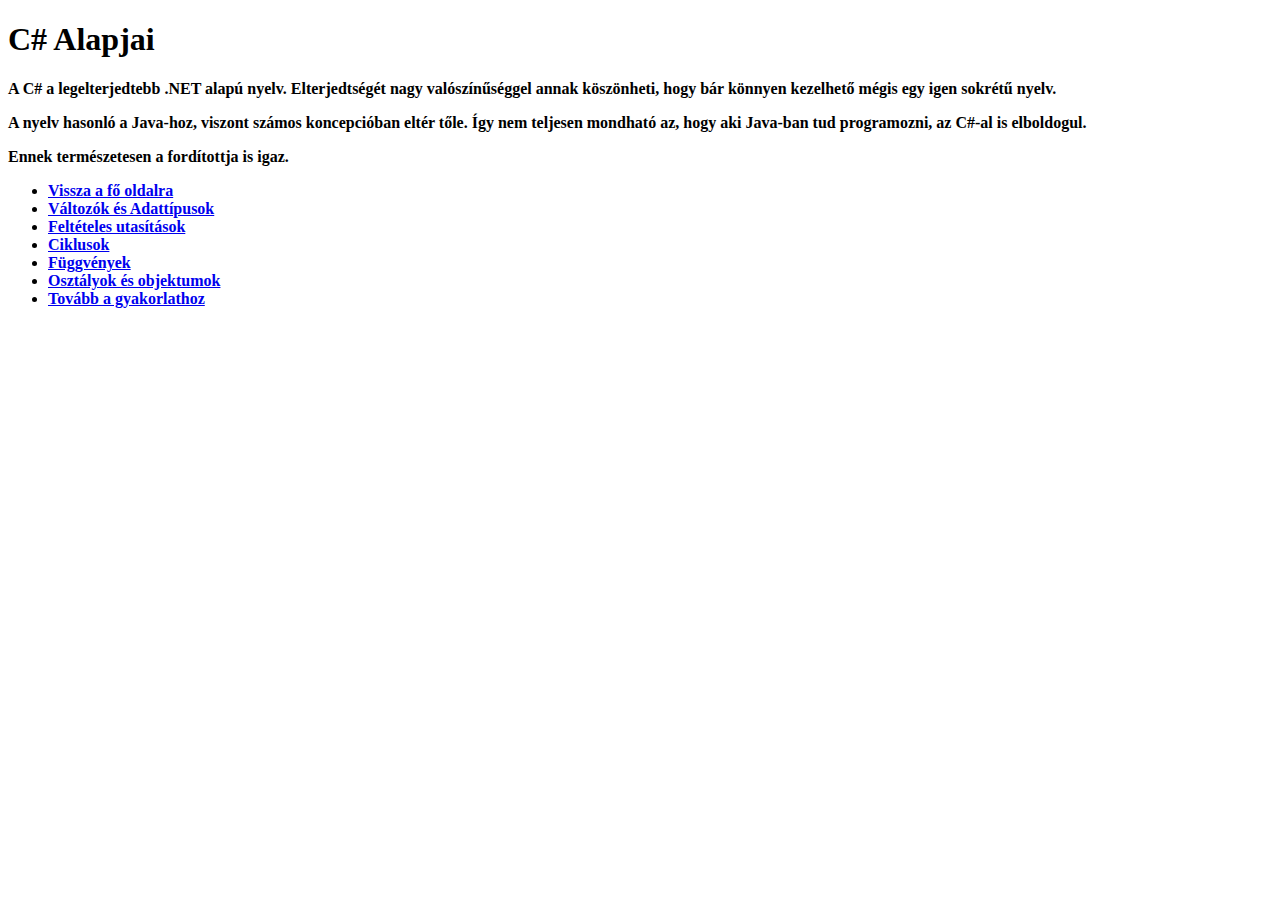
==== index.html @ 70ecdee7 "kutya" ====
<!DOCTYPE html>
<html lang="hu">

    <meta charset="UTF-8">
    <meta name="viewport" content="width=device-width, initial-scale=1.0">
<link rel="stylesheet" type="text/css" href="style.css" />
    <title>C# Alapok</title>

</head>
<body>
    <strong>
    <header>
        <h1>C# Alapjai</h1>
        <p>A C# a legelterjedtebb .NET alapú nyelv. Elterjedtségét nagy valószínűséggel annak köszönheti, hogy bár könnyen kezelhető mégis egy igen sokrétű nyelv.</p>
        <p>A nyelv hasonló a Java-hoz, viszont számos koncepcióban eltér tőle. Így nem teljesen mondható az, hogy aki Java-ban tud programozni, az C#-al is elboldogul.</p>
        <p>Ennek természetesen a fordítottja is igaz.</p>
    </header>
    <nav>
        <ul>
            <li><a href="index.html">Vissza a fő oldalra</a></li>
            <li><a href="gyak .html">Változók és Adattípusok</a></li>
            <li><a href="alapok .html"> Feltételes utasítások</a></li>
            <li><a href="index.html">Ciklusok</a></li>
            <li><a href="gyak .html">Függvények</a></li>
            <li><a href="alapok .html">Osztályok és objektumok</a></li>
            <li><a href="gyak .html">Tovább a gyakorlathoz</a></li>
        </ul>
    </nav>
    <main>

</body>
</html>
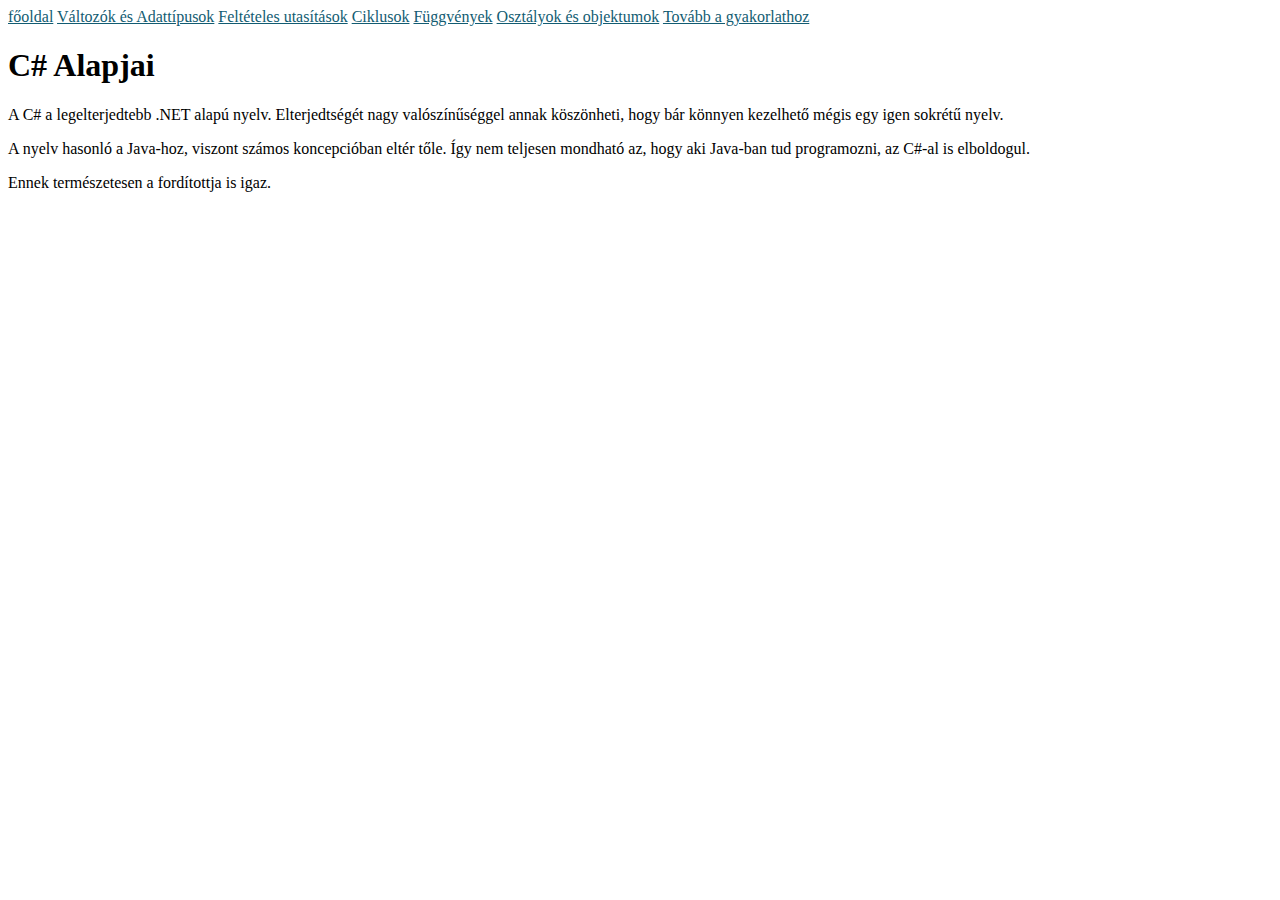
==== commit 0aa86bf5: "tanarur javitotta" ====
--- a/index.html
+++ b/index.html
@@ -1,32 +1,34 @@
 <!DOCTYPE html>
 <html lang="hu">
-
-    <meta charset="UTF-8">
-    <meta name="viewport" content="width=device-width, initial-scale=1.0">
-<link rel="stylesheet" type="text/css" href="style.css" />
+  <head>
+    <meta charset="UTF-8" />
+    <meta name="viewport" content="width=device-width, initial-scale=1.0" />
+    <link rel="stylesheet" type="text/css" href="style.css" />
     <title>C# Alapok</title>
-
-</head>
-<body>
-    <strong>
+  </head>
+  <body>
+    <nav>
+      <a href="index.html">főoldal</a>
+      <a href="gyak.html">Változók és Adattípusok</a>
+      <a href="alapok.html">Feltételes utasítások</a>
+      <a href="index.html">Ciklusok</a>
+      <a href="gyak.html">Függvények</a>
+      <a href="alapok.html">Osztályok és objektumok</a>
+      <a href="gyak.html">Tovább a gyakorlathoz</a>
+    </nav>
     <header>
-        <h1>C# Alapjai</h1>
-        <p>A C# a legelterjedtebb .NET alapú nyelv. Elterjedtségét nagy valószínűséggel annak köszönheti, hogy bár könnyen kezelhető mégis egy igen sokrétű nyelv.</p>
-        <p>A nyelv hasonló a Java-hoz, viszont számos koncepcióban eltér tőle. Így nem teljesen mondható az, hogy aki Java-ban tud programozni, az C#-al is elboldogul.</p>
-        <p>Ennek természetesen a fordítottja is igaz.</p>
+      <h1>C# Alapjai</h1>
+      <p>
+        A C# a legelterjedtebb .NET alapú nyelv. Elterjedtségét nagy
+        valószínűséggel annak köszönheti, hogy bár könnyen kezelhető mégis egy
+        igen sokrétű nyelv.
+      </p>
+      <p>
+        A nyelv hasonló a Java-hoz, viszont számos koncepcióban eltér tőle. Így
+        nem teljesen mondható az, hogy aki Java-ban tud programozni, az C#-al is
+        elboldogul.
+      </p>
+      <p>Ennek természetesen a fordítottja is igaz.</p>
     </header>
-    <nav>
-        <ul>
-            <li><a href="index.html">Vissza a fő oldalra</a></li>
-            <li><a href="gyak .html">Változók és Adattípusok</a></li>
-            <li><a href="alapok .html"> Feltételes utasítások</a></li>
-            <li><a href="index.html">Ciklusok</a></li>
-            <li><a href="gyak .html">Függvények</a></li>
-            <li><a href="alapok .html">Osztályok és objektumok</a></li>
-            <li><a href="gyak .html">Tovább a gyakorlathoz</a></li>
-        </ul>
-    </nav>
-    <main>
-
-</body>
-</html>+  </body>
+</html>
--- a/style.css
+++ b/style.css
@@ -0,0 +1,3 @@
+a{
+    color: rgb(18, 92, 114);
+}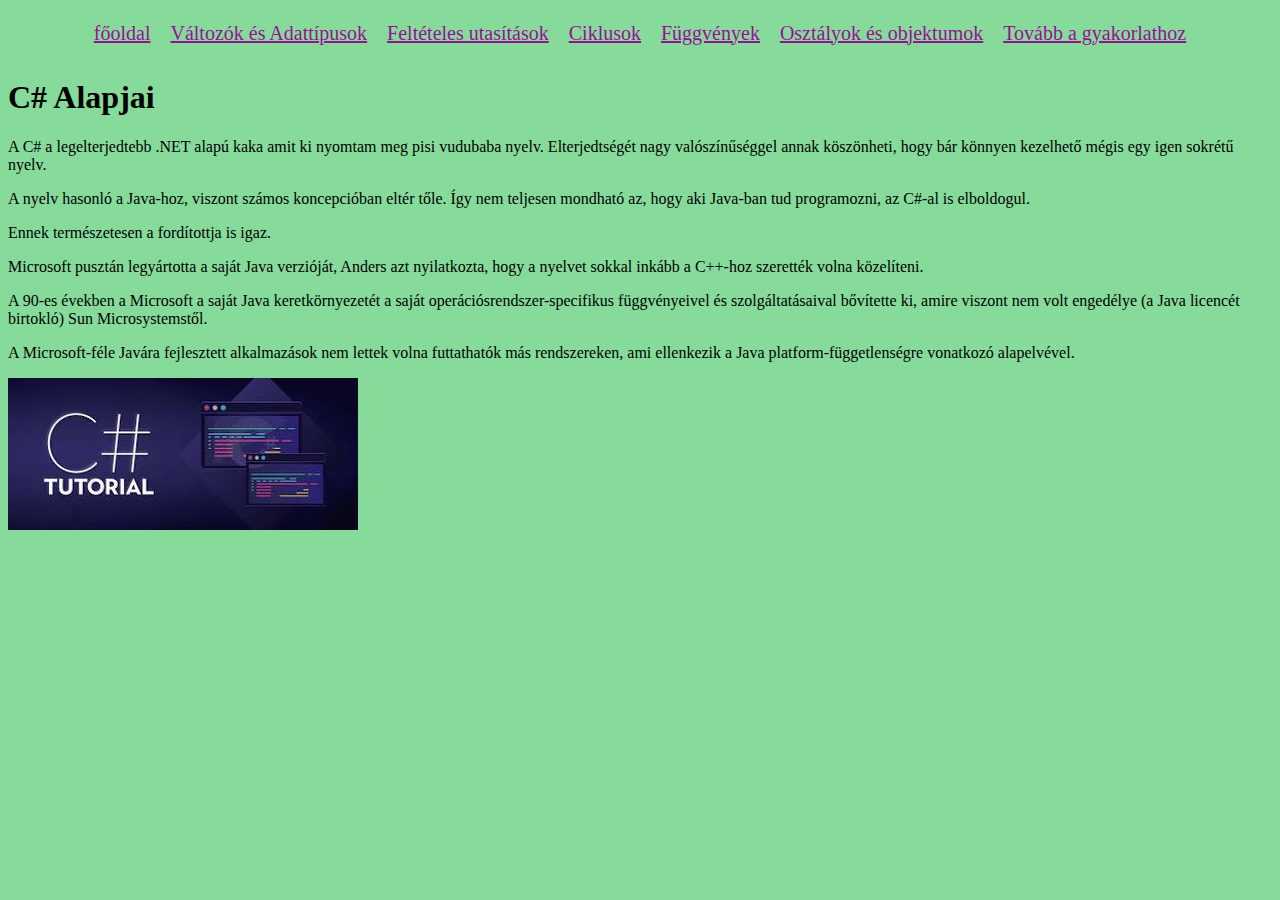
==== commit b6f373fa: "0313" ====
--- a/index.html
+++ b/index.html
@@ -19,9 +19,9 @@
     <header>
       <h1>C# Alapjai</h1>
       <p>
-        A C# a legelterjedtebb .NET alapú nyelv. Elterjedtségét nagy
-        valószínűséggel annak köszönheti, hogy bár könnyen kezelhető mégis egy
-        igen sokrétű nyelv.
+        A C# a legelterjedtebb .NET alapú kaka amit ki nyomtam meg pisi vudubaba
+        nyelv. Elterjedtségét nagy valószínűséggel annak köszönheti, hogy bár
+        könnyen kezelhető mégis egy igen sokrétű nyelv.
       </p>
       <p>
         A nyelv hasonló a Java-hoz, viszont számos koncepcióban eltér tőle. Így
@@ -29,6 +29,23 @@
         elboldogul.
       </p>
       <p>Ennek természetesen a fordítottja is igaz.</p>
+      <p>
+        Microsoft pusztán legyártotta a saját Java verzióját, Anders azt
+        nyilatkozta, hogy a nyelvet sokkal inkább a C++-hoz szerették volna
+        közelíteni.
+      </p>
+      <p>
+        A 90-es években a Microsoft a saját Java keretkörnyezetét a saját
+        operációsrendszer-specifikus függvényeivel és szolgáltatásaival
+        bővítette ki, amire viszont nem volt engedélye (a Java licencét
+        birtokló) Sun Microsystemstől.
+      </p>
+      <p>
+        A Microsoft-féle Javára fejlesztett alkalmazások nem lettek volna
+        futtathatók más rendszereken, ami ellenkezik a Java
+        platform-függetlenségre vonatkozó alapelvével.
+      </p>
+      <img src="images.jpg" alt="x" />
     </header>
   </body>
 </html>
--- a/style.css
+++ b/style.css
@@ -1,3 +1,27 @@
-a{
-    color: rgb(18, 92, 114);
-}+body {
+  background-color: rgb(134, 219, 155);
+}
+
+nav {
+  color: rgb(114, 15, 128);
+  display: flex;
+  flex-direction: row;
+  align-items: center;
+  justify-content: center;
+  gap: 20px;
+  font-size: 30px;
+  height: 50px;
+}
+
+nav a {
+  font-size: 20px;
+  color: rgb(153, 14, 153);
+}
+
+@media screen and (max-width: 600px) {
+  nav {
+    flex-direction: column;
+    height: auto;
+    background-color: red;
+  }
+}
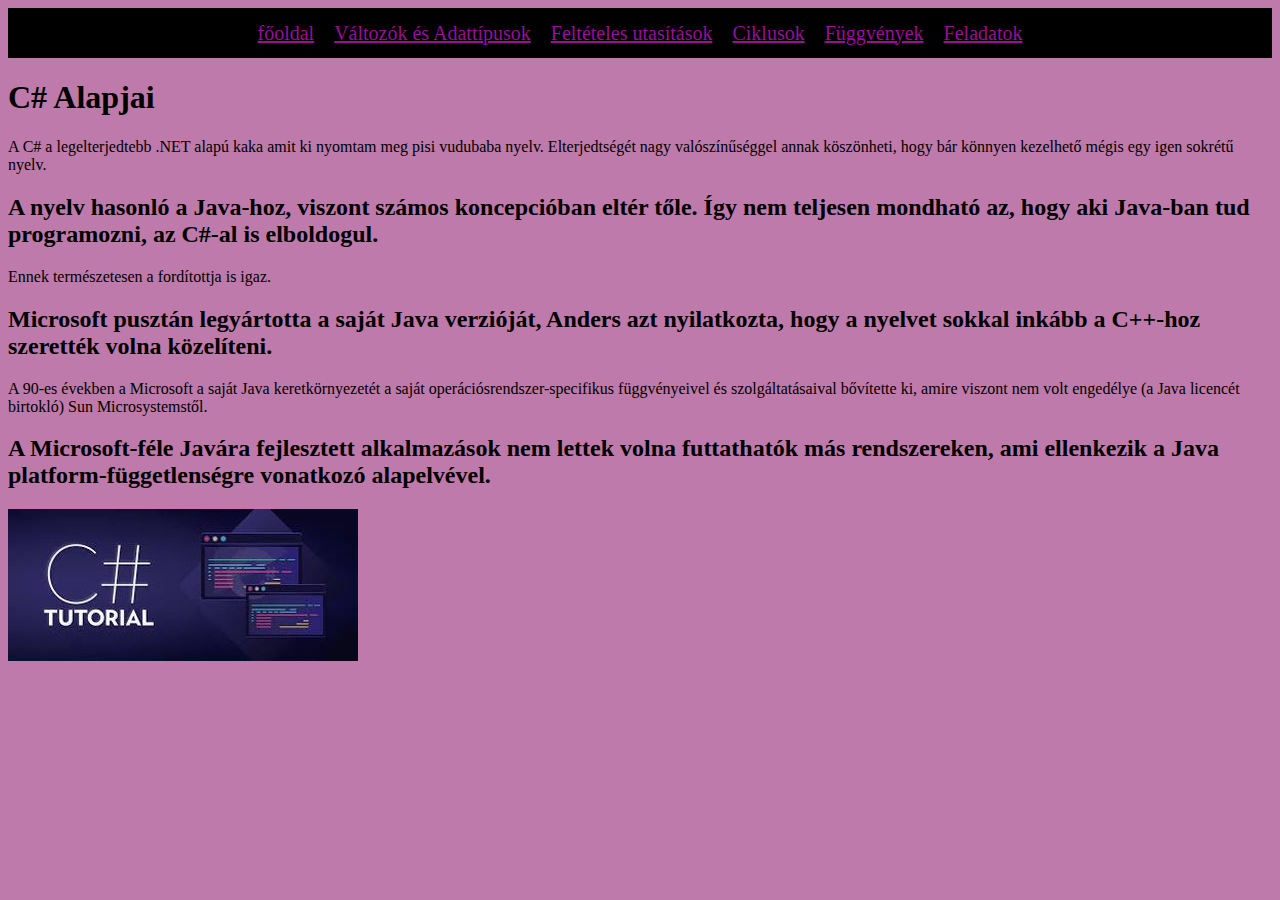
==== commit 8db6dd6b: "valami" ====
--- a/index.html
+++ b/index.html
@@ -11,40 +11,39 @@
       <a href="index.html">főoldal</a>
       <a href="gyak.html">Változók és Adattípusok</a>
       <a href="alapok.html">Feltételes utasítások</a>
-      <a href="index.html">Ciklusok</a>
-      <a href="gyak.html">Függvények</a>
-      <a href="alapok.html">Osztályok és objektumok</a>
-      <a href="gyak.html">Tovább a gyakorlathoz</a>
+      <a href="ciklusok.html">Ciklusok</a>
+      <a href="függvények.html">Függvények</a>
+      <a href="Feladatok.html">Feladatok</a>
     </nav>
     <header>
       <h1>C# Alapjai</h1>
-      <p>
+      <li>
         A C# a legelterjedtebb .NET alapú kaka amit ki nyomtam meg pisi vudubaba
         nyelv. Elterjedtségét nagy valószínűséggel annak köszönheti, hogy bár
         könnyen kezelhető mégis egy igen sokrétű nyelv.
-      </p>
-      <p>
+      </li>
+      <h2>
         A nyelv hasonló a Java-hoz, viszont számos koncepcióban eltér tőle. Így
         nem teljesen mondható az, hogy aki Java-ban tud programozni, az C#-al is
         elboldogul.
-      </p>
-      <p>Ennek természetesen a fordítottja is igaz.</p>
-      <p>
+      </h2>
+      <li>Ennek természetesen a fordítottja is igaz.</li>
+      <h2>
         Microsoft pusztán legyártotta a saját Java verzióját, Anders azt
         nyilatkozta, hogy a nyelvet sokkal inkább a C++-hoz szerették volna
         közelíteni.
-      </p>
-      <p>
+      </h2>
+      <li>
         A 90-es években a Microsoft a saját Java keretkörnyezetét a saját
         operációsrendszer-specifikus függvényeivel és szolgáltatásaival
         bővítette ki, amire viszont nem volt engedélye (a Java licencét
         birtokló) Sun Microsystemstől.
-      </p>
-      <p>
+      </li>
+      <h2>
         A Microsoft-féle Javára fejlesztett alkalmazások nem lettek volna
         futtathatók más rendszereken, ami ellenkezik a Java
         platform-függetlenségre vonatkozó alapelvével.
-      </p>
+      </h2>
       <img src="images.jpg" alt="x" />
     </header>
   </body>
--- a/style.css
+++ b/style.css
@@ -1,15 +1,14 @@
 body {
-  background-color: rgb(134, 219, 155);
+  background-color: rgb(190, 122, 170);
 }
 
 nav {
-  color: rgb(114, 15, 128);
+  background-color: black;
   display: flex;
   flex-direction: row;
   align-items: center;
   justify-content: center;
   gap: 20px;
-  font-size: 30px;
   height: 50px;
 }
 
@@ -25,3 +24,13 @@
     background-color: red;
   }
 }
+code {
+  white-space: pre;
+  display: block;
+}
+
+table,
+td,
+tr {
+  border: 1px solid black;
+}
